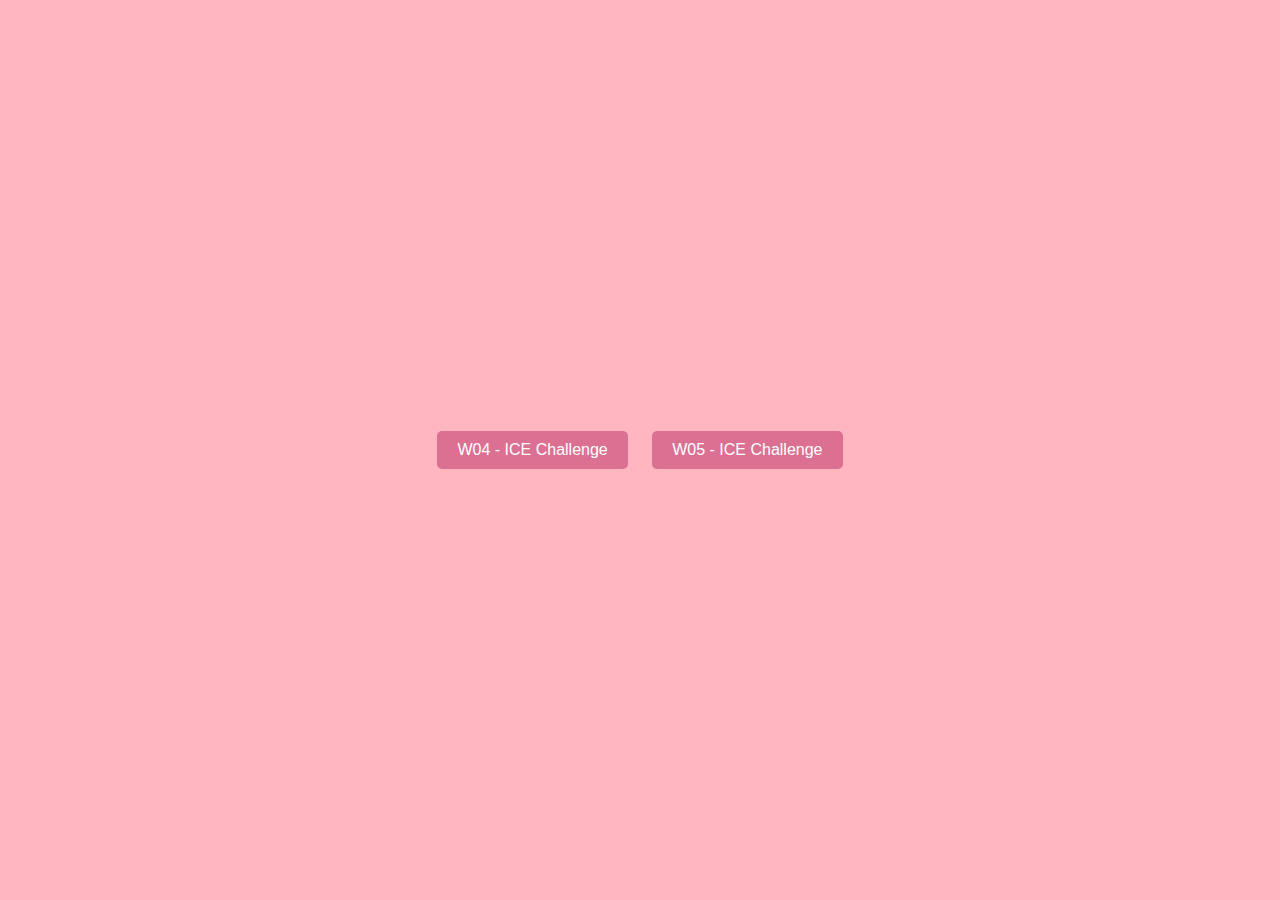
==== index.html @ 1ea3cc73 "styling index" ====
<!DOCTYPE html>
<html lang="en">
<head>
    <meta charset="UTF-8">
    <meta name="viewport" content="width=device-width, initial-scale=1.0">
    <title>WDD130 | Home</title>
    <link rel="stylesheet" href="style.css">
</head>

<body>
    <main>
        <div class="button-container">
            <a href="W04_ICEchallenge/index.html" class="button">W04 - ICE Challenge</a>
            <a href="W05_ICEchallenge/index.html" class="button">W05 - ICE Challenge</a>
        </div>
    </main>
</body>

</html>
---- style.css ----
/* Basic styles for the body */
body {
    font-family: Arial, sans-serif;
    margin: 0;
    padding: 0;
    display: flex;
    justify-content: center;
    align-items: center;
    height: 100vh;
    background-color: lightpink;
}

/* Container for the buttons */
.button-container {
    text-align: center;
}

/* Style for the links to look like buttons */
.button {
    display: inline-block;
    padding: 10px 20px;
    margin: 10px;
    background-color: palevioletred;
    color: white;
    text-decoration: none;
    border-radius: 5px;
    text-align: center;
    font-size: 16px;
    transition: background-color 0.3s ease;
}

.button:hover {
    background-color: white;
    color: palevioletred;
}
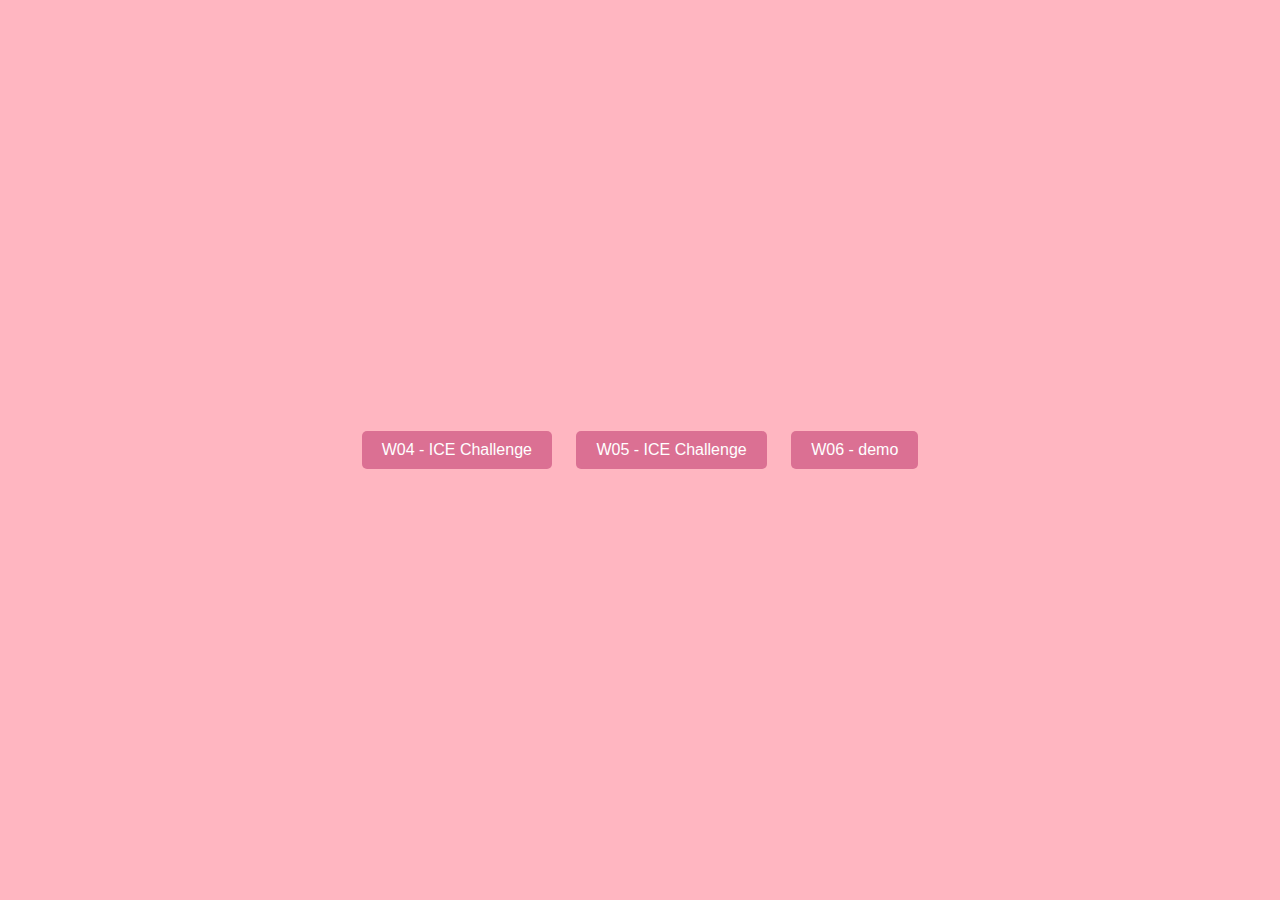
==== commit a79aaeac: "adding W06 demo" ====
--- a/index.html
+++ b/index.html
@@ -12,6 +12,7 @@
         <div class="button-container">
             <a href="W04_ICEchallenge/index.html" class="button">W04 - ICE Challenge</a>
             <a href="W05_ICEchallenge/index.html" class="button">W05 - ICE Challenge</a>
+            <a href="w06_demos/w06-demo-01.html" class="button">W06 - demo</a>
         </div>
     </main>
 </body>
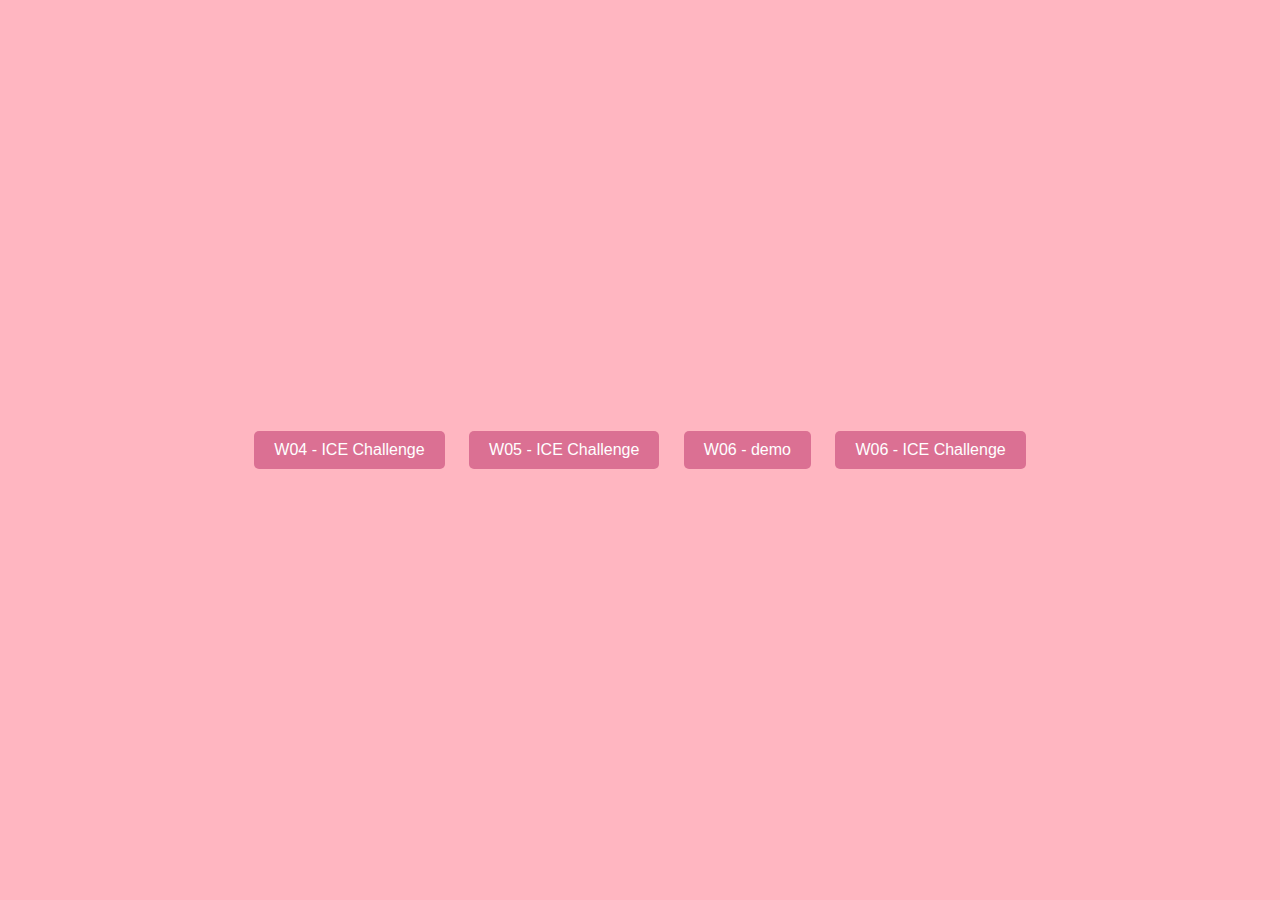
==== commit 1be14336: "W06_ICE Challenge" ====
--- a/index.html
+++ b/index.html
@@ -13,6 +13,7 @@
             <a href="W04_ICEchallenge/index.html" class="button">W04 - ICE Challenge</a>
             <a href="W05_ICEchallenge/index.html" class="button">W05 - ICE Challenge</a>
             <a href="w06_demos/w06-demo-01.html" class="button">W06 - demo</a>
+            <a href="W06_ICEchallenge/index.html" class="button">W06 - ICE Challenge</a>
         </div>
     </main>
 </body>
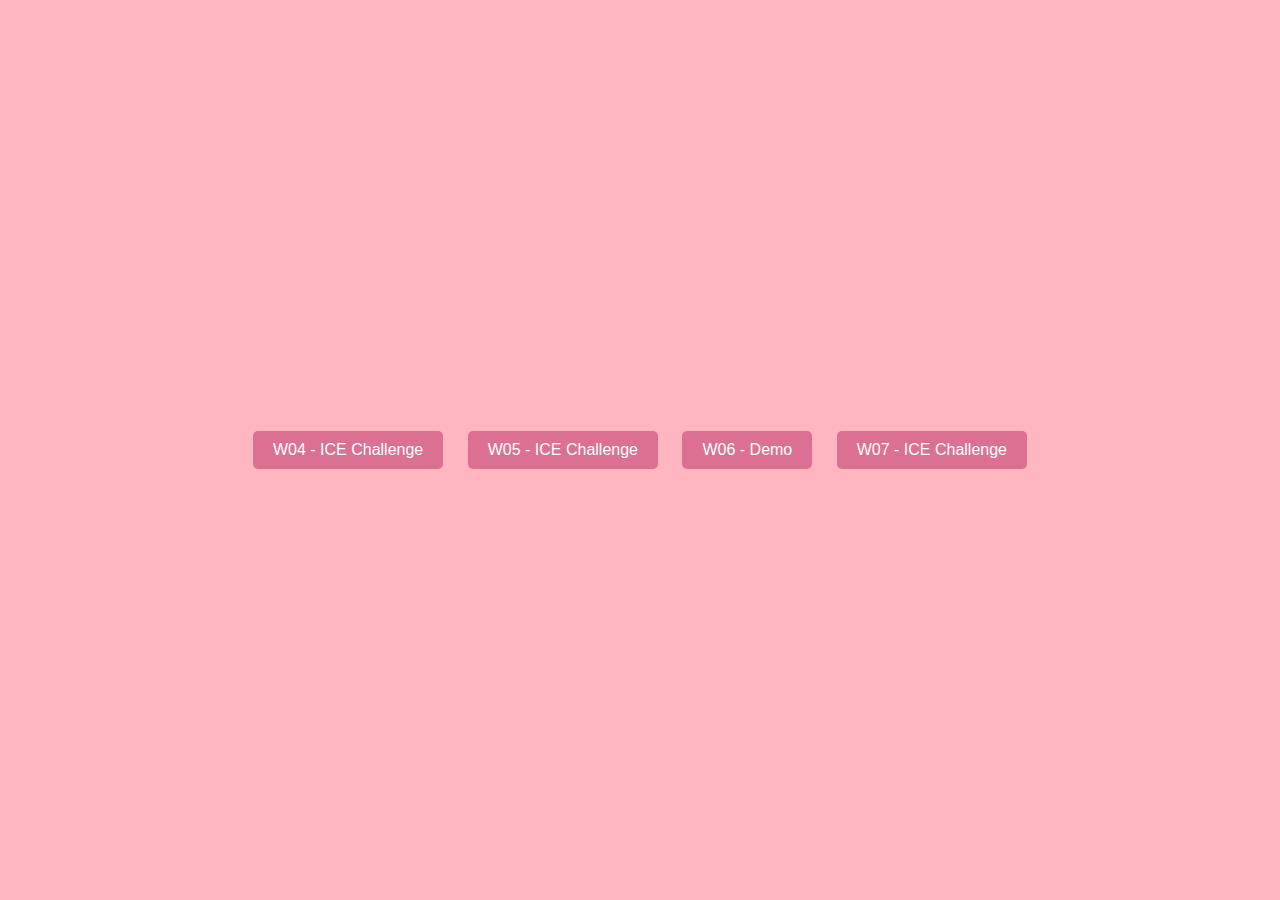
==== commit a4e9a848: "It was W07 not W06" ====
--- a/index.html
+++ b/index.html
@@ -12,8 +12,8 @@
         <div class="button-container">
             <a href="W04_ICEchallenge/index.html" class="button">W04 - ICE Challenge</a>
             <a href="W05_ICEchallenge/index.html" class="button">W05 - ICE Challenge</a>
-            <a href="w06_demos/w06-demo-01.html" class="button">W06 - demo</a>
-            <a href="W06_ICEchallenge/index.html" class="button">W06 - ICE Challenge</a>
+            <a href="w06_demos/w06-demo-01.html" class="button">W06 - Demo</a>
+            <a href="W07_ICEchallenge/index.html" class="button">W07 - ICE Challenge</a>
         </div>
     </main>
 </body>
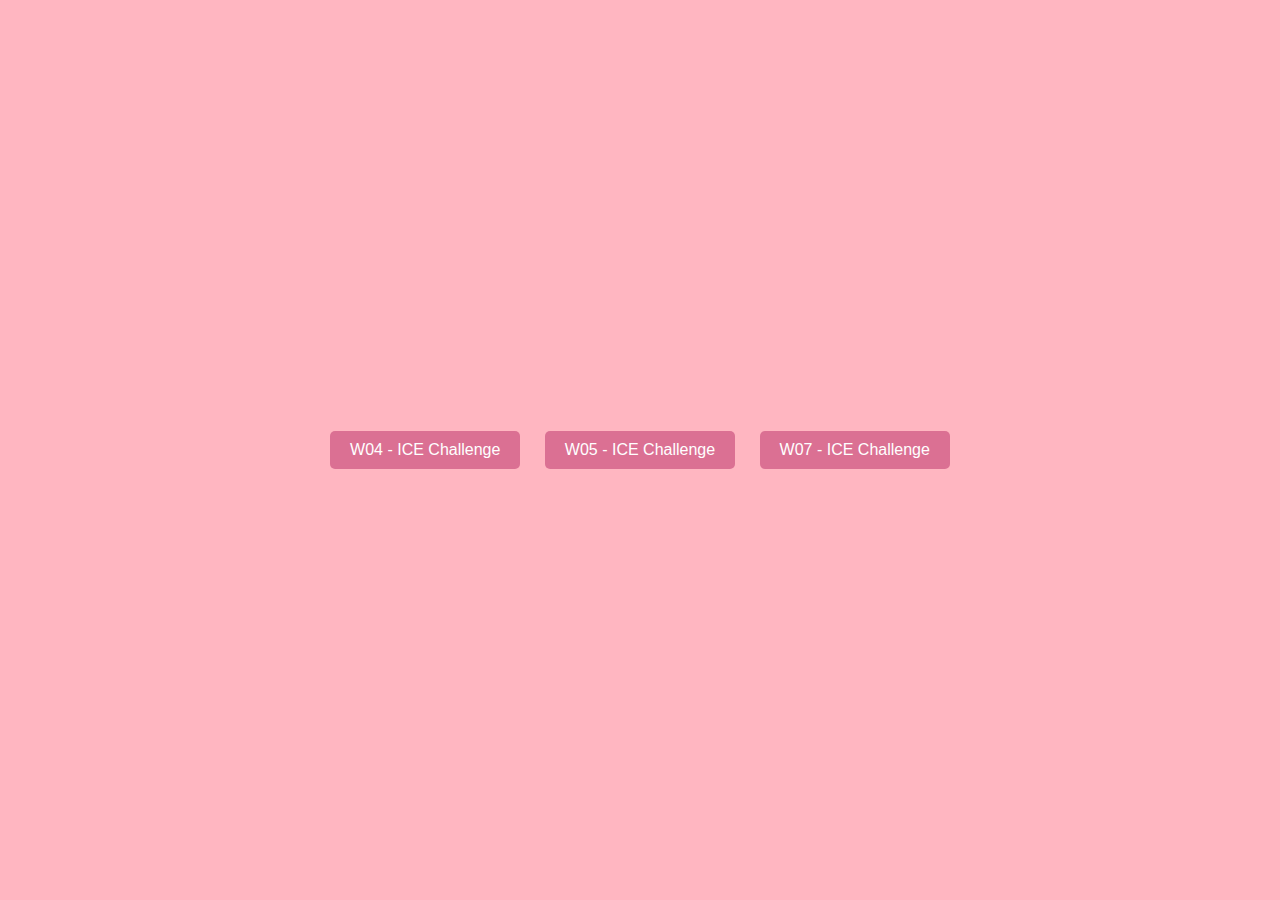
==== commit ba8a8817: "deleting demo" ====
--- a/index.html
+++ b/index.html
@@ -12,7 +12,6 @@
         <div class="button-container">
             <a href="W04_ICEchallenge/index.html" class="button">W04 - ICE Challenge</a>
             <a href="W05_ICEchallenge/index.html" class="button">W05 - ICE Challenge</a>
-            <a href="w06_demos/w06-demo-01.html" class="button">W06 - Demo</a>
             <a href="W07_ICEchallenge/index.html" class="button">W07 - ICE Challenge</a>
         </div>
     </main>
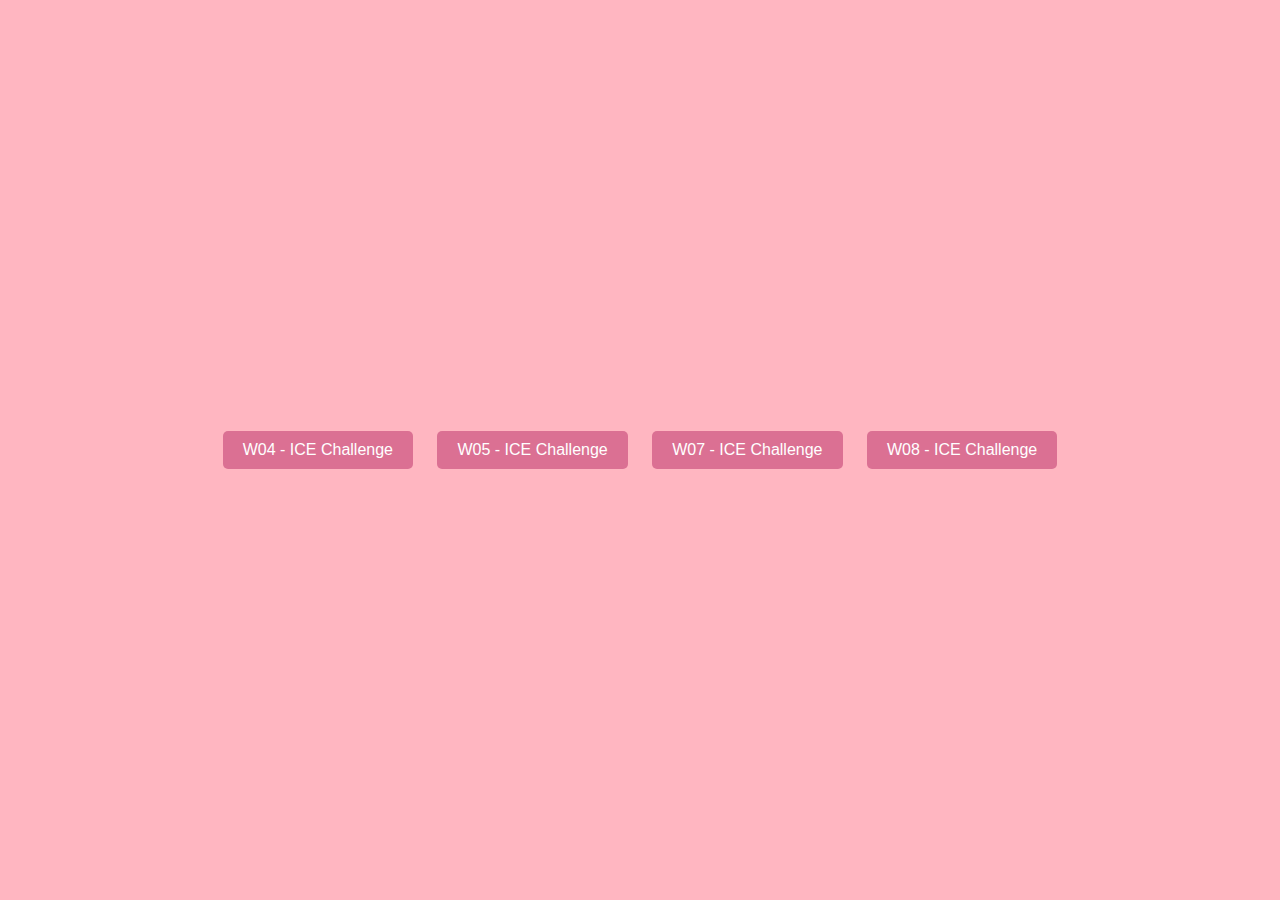
==== commit 39b26976: "W08 ICE Challenge" ====
--- a/index.html
+++ b/index.html
@@ -13,6 +13,7 @@
             <a href="W04_ICEchallenge/index.html" class="button">W04 - ICE Challenge</a>
             <a href="W05_ICEchallenge/index.html" class="button">W05 - ICE Challenge</a>
             <a href="W07_ICEchallenge/index.html" class="button">W07 - ICE Challenge</a>
+            <a href="W08_ICEchallenge/index.html" class="button">W08 - ICE Challenge</a>
         </div>
     </main>
 </body>
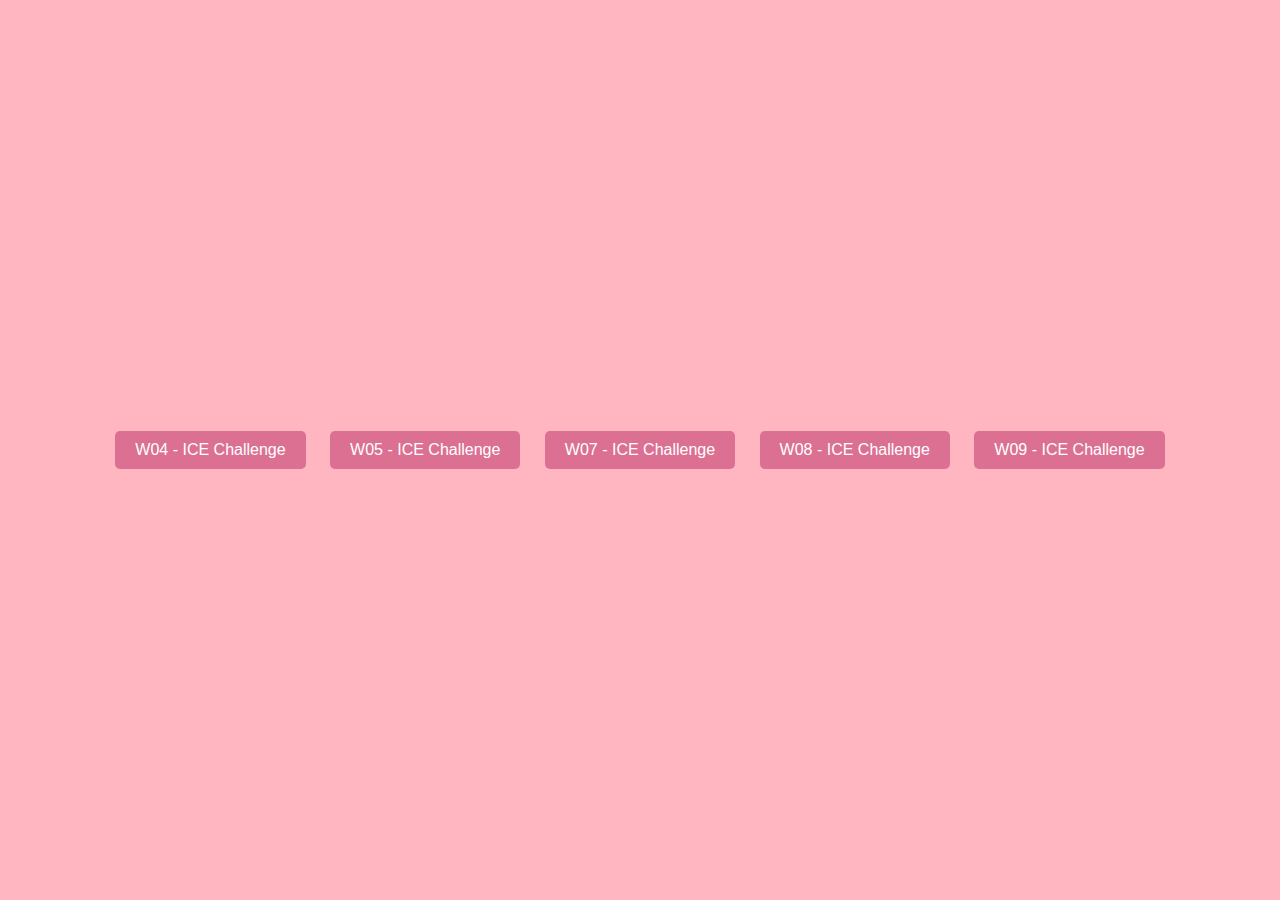
==== commit 89829091: "adding W09 button" ====
--- a/index.html
+++ b/index.html
@@ -14,6 +14,7 @@
             <a href="W05_ICEchallenge/index.html" class="button">W05 - ICE Challenge</a>
             <a href="W07_ICEchallenge/index.html" class="button">W07 - ICE Challenge</a>
             <a href="W08_ICEchallenge/index.html" class="button">W08 - ICE Challenge</a>
+            <a href="W09_ICEchallenge/index.html" class="button">W09 - ICE Challenge</a>
         </div>
     </main>
 </body>
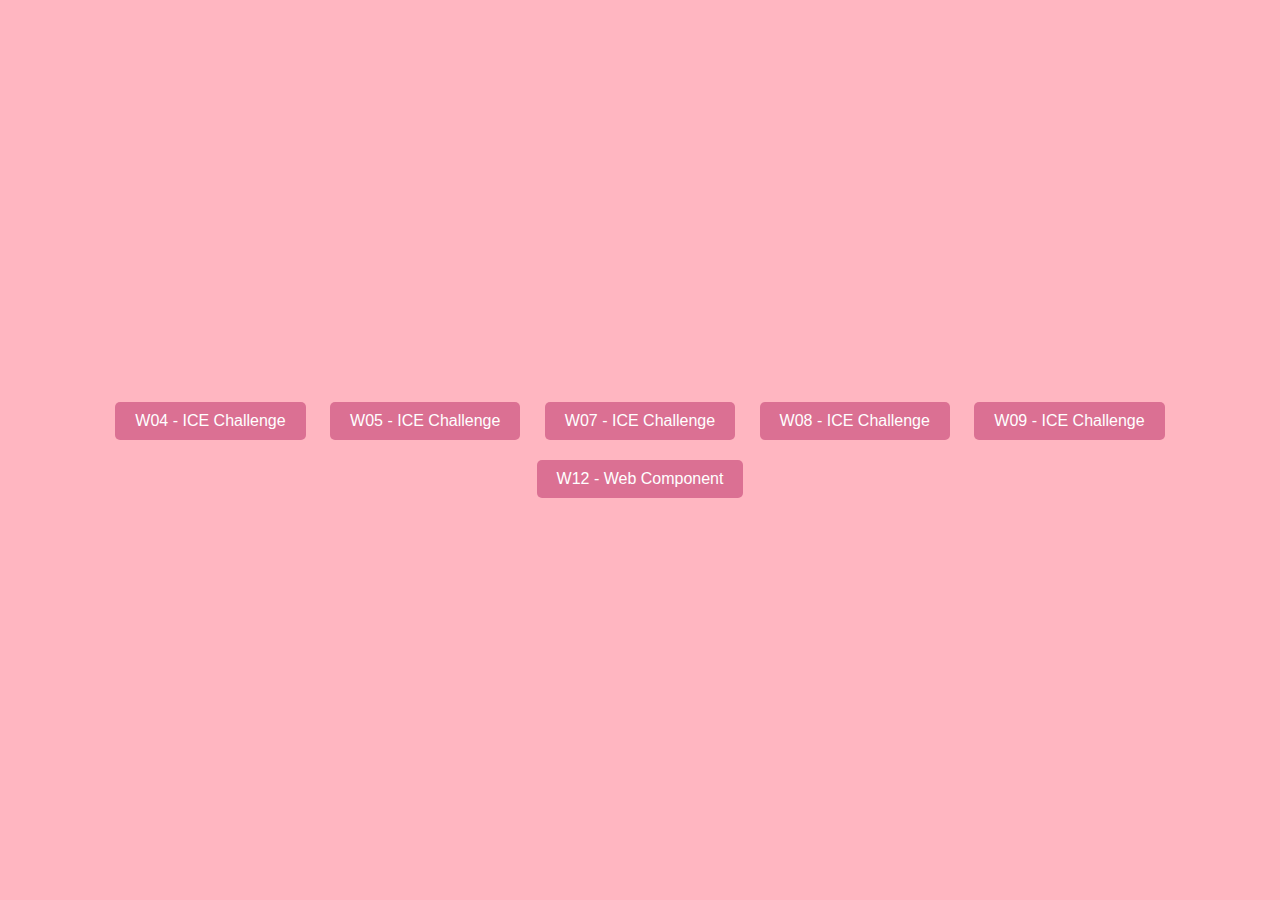
==== commit 25eece39: "w12" ====
--- a/index.html
+++ b/index.html
@@ -15,6 +15,7 @@
             <a href="W07_ICEchallenge/index.html" class="button">W07 - ICE Challenge</a>
             <a href="W08_ICEchallenge/index.html" class="button">W08 - ICE Challenge</a>
             <a href="W09_ICEchallenge/index.html" class="button">W09 - ICE Challenge</a>
+            <a href="W12_WebComponent/index.html" class="button">W12 - Web Component</a>
         </div>
     </main>
 </body>
